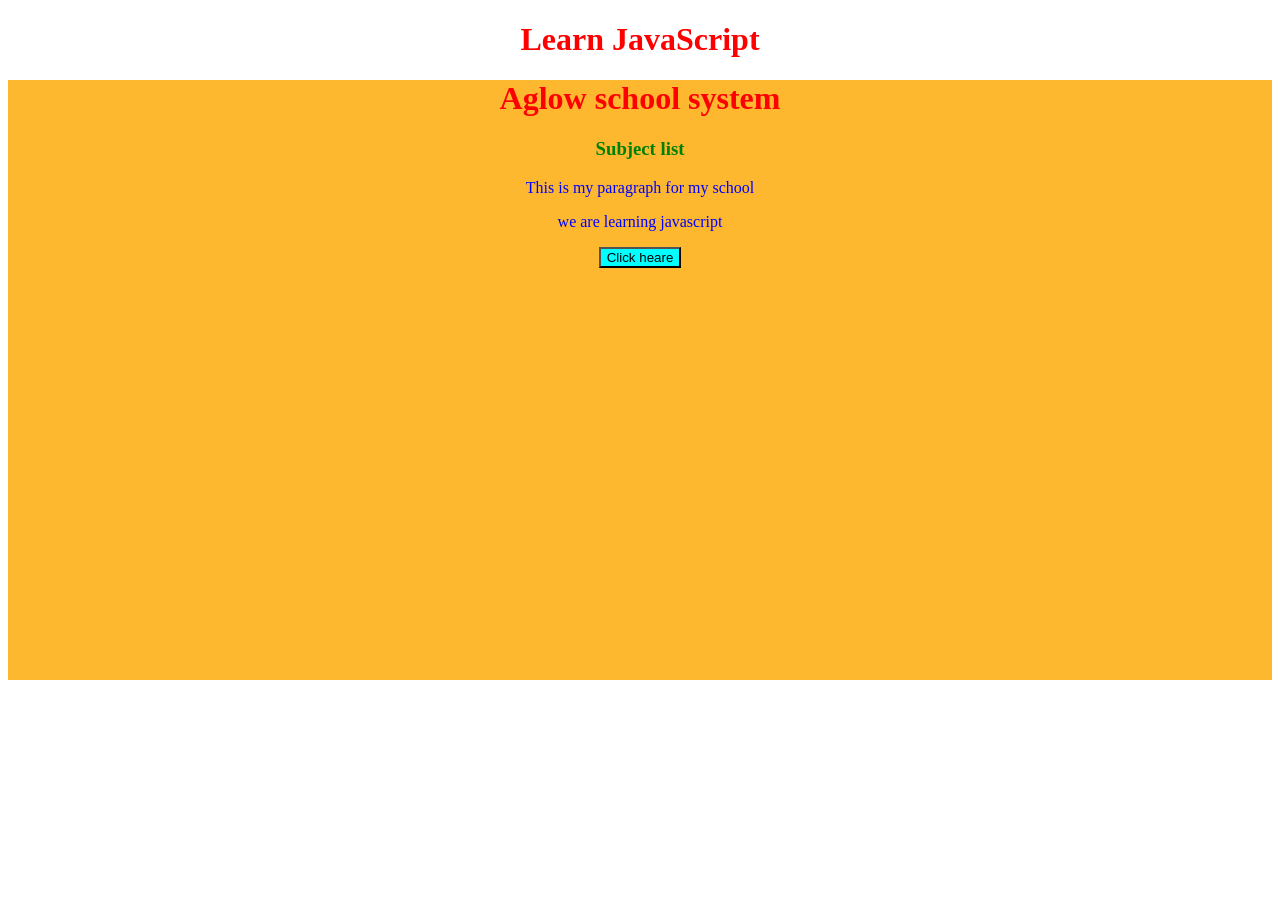
==== index.html @ 2708d30d "Add files via upload" ====
<!DOCTYPE html>
<html lang="en">
<head>
    <meta charset="UTF-8">
    <meta name="viewport" content="width=device-width, initial-scale=1.0">
    <title>My JavaScript Lesson</title>
    <link rel="stylesheet" href="myscript.css">
</head>
<body>
    <h1>Learn JavaScript</h1>
    <div>
        <h1>Aglow school system</h1>
        <h3>Subject list</h3>
        <p class="text">This is my paragraph for my school</p>
        <p class="text">we are learning javascript</p>
        <button>Click heare</button>
    </div>
    <script src="mycose.js"></script>
</body>
</html>
---- myscript.css ----
div{
    height: 600px;
    background-color: rgb(253, 184, 47);
}
h1{
    text-align: center;
    color: red;
}
body{
    text-align: center;
}
h3{
    color: green;
}
.text{
    color: blue;
}
button{
    background-color: aqua;
}
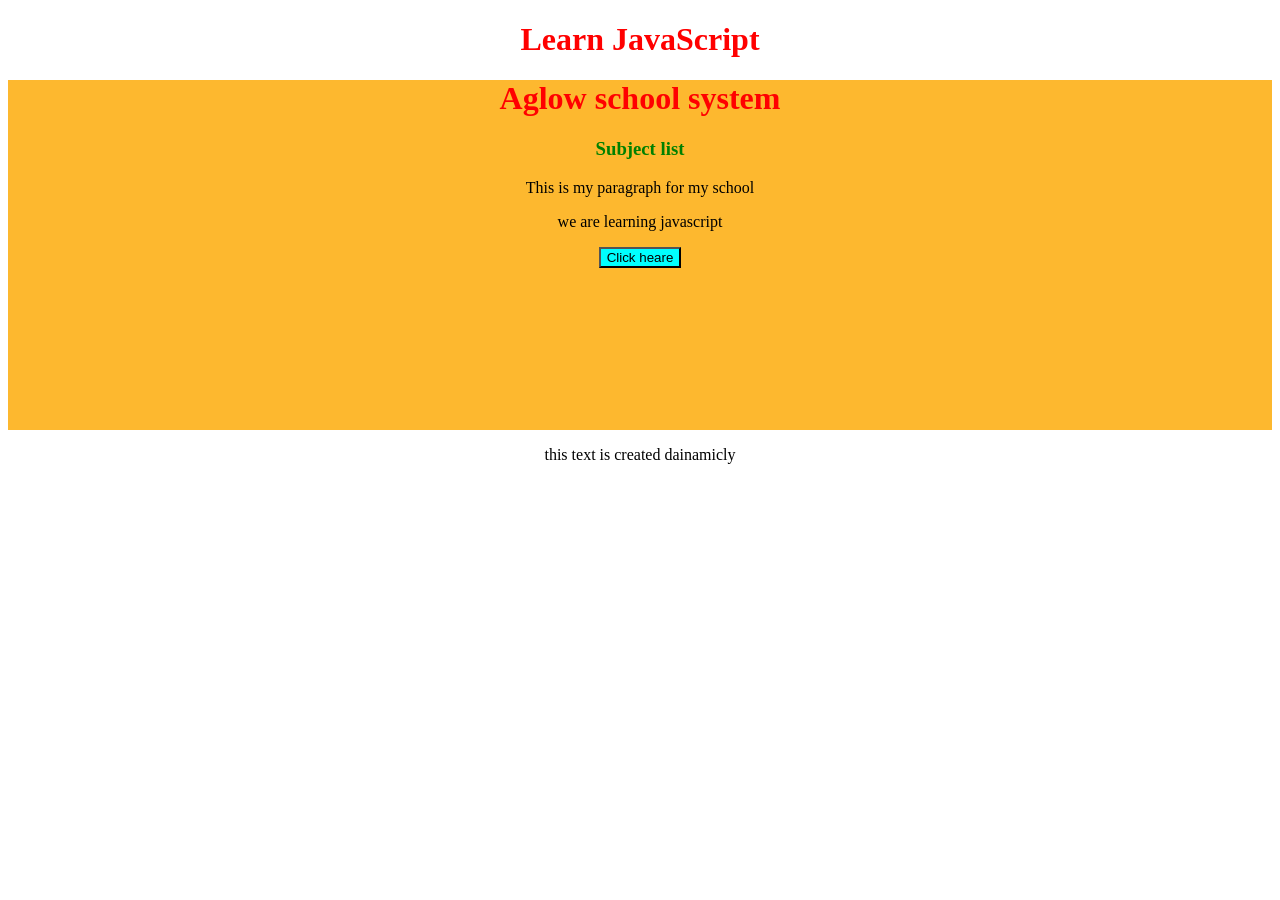
==== commit 2f35b7fa: "Add files via upload" ====
--- a/index.html
+++ b/index.html
@@ -7,13 +7,13 @@
     <link rel="stylesheet" href="myscript.css">
 </head>
 <body>
-    <h1>Learn JavaScript</h1>
+    <h1 id="mainheading">Learn JavaScript</h1>
     <div>
         <h1>Aglow school system</h1>
         <h3>Subject list</h3>
-        <p class="text">This is my paragraph for my school</p>
-        <p class="text">we are learning javascript</p>
-        <button>Click heare</button>
+        <p class="mytext">This is my paragraph for my school</p>
+        <p class="mytext">we are learning javascript</p>
+        <button id="mybutton">Click heare</button>
     </div>
     <script src="mycose.js"></script>
 </body>
--- a/myscript.css
+++ b/myscript.css
@@ -1,5 +1,5 @@
 div{
-    height: 600px;
+    height: 350px;
     background-color: rgb(253, 184, 47);
 }
 h1{
